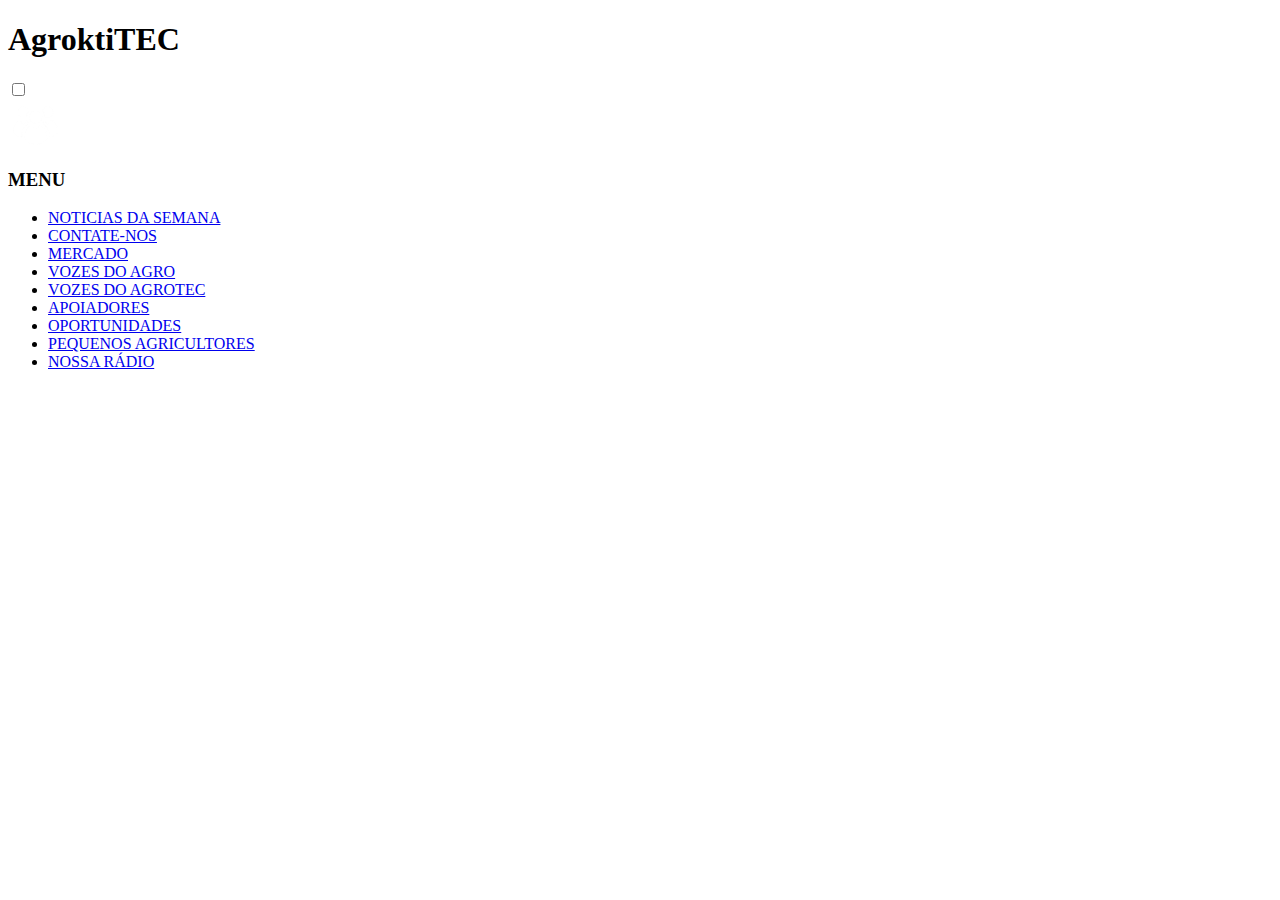
==== destaques.html @ f8306645 "s" ====
<!DOCTYPE html>
<html lang="pr-br">
<head>
    <meta charset="UTF-8">
    <meta name="viewport" content="width=device-width, initial-scale=1.0">
    <title>Destaques</title>
</head>
<body>

    <header>
        <h1>AgroktiTEC</h1>
        <div>
            <input type="checkbox" id="menu" class="caixa">
            <label for="menu">
                <div class="botao">
                   <img class="menu " src="menu.png" alt="imagem de tres pessoas">
                <h3 class="texto">MENU</h3>  
                </div>
            </label>
            <ul class="lista">
                <li class="item-titulo"> <a href="#">NOTICIAS DA SEMANA</a> </li>
                <li class="item"> <a href="#">CONTATE-NOS</a> </li>
                <li class="item"> <a href="#">MERCADO</a> </li>
                <li class="item"> <a href="#">VOZES DO AGRO</a> </li>
                <li class="item"> <a href="#">VOZES DO AGROTEC</a> </li>
                <li class="item"> <a href="#">APOIADORES</a> </li>
                <li class="item"> <a href="#">OPORTUNIDADES</a> </li>
                <li class="item"> <a href="#">PEQUENOS AGRICULTORES</a> </li>
                <li class="item"> <a href="#">NOSSA RÁDIO</a> </li>
            </ul>
        </div>

    </header>
    
</body>
</html>
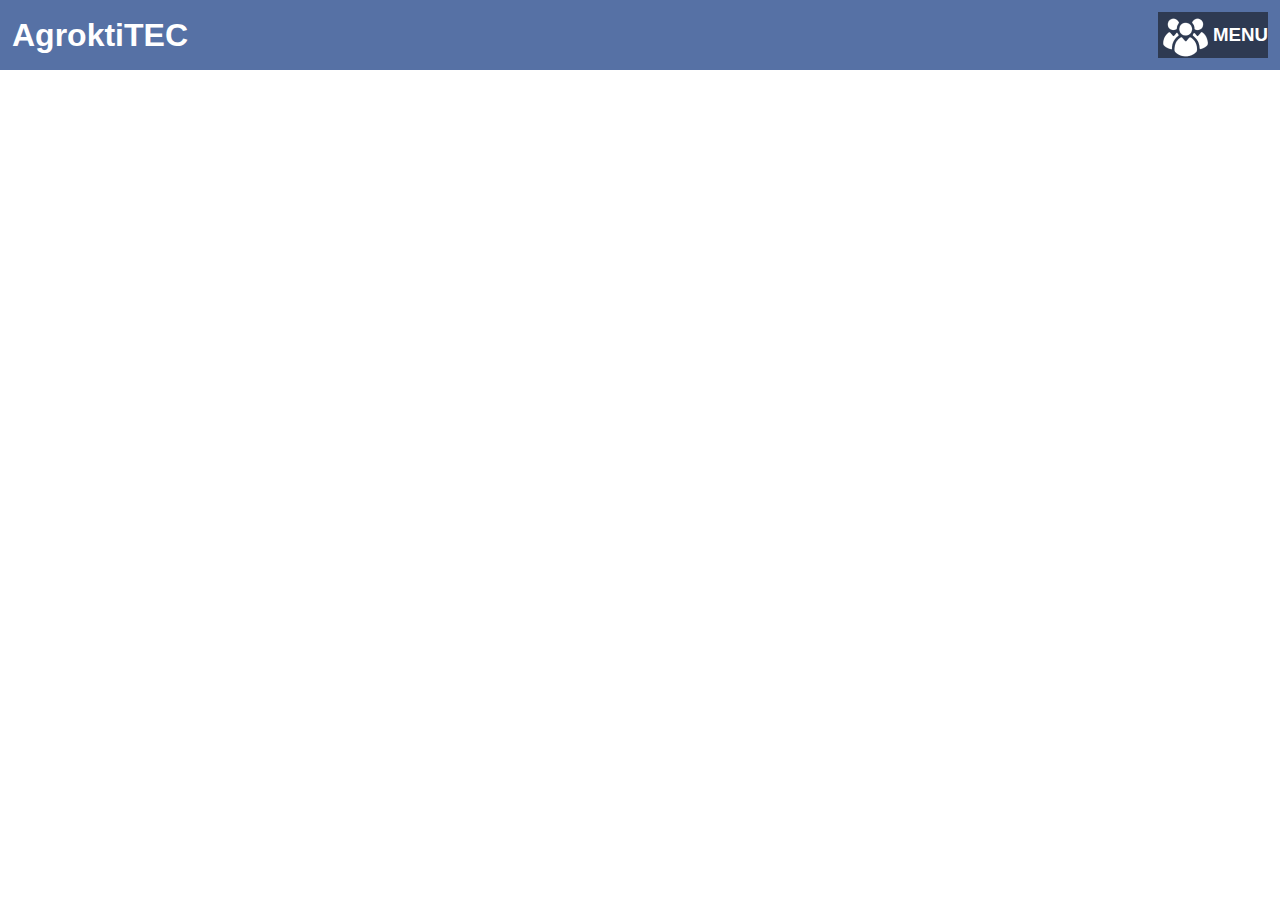
==== commit 35f41c76: "z" ====
--- a/destaques.html
+++ b/destaques.html
@@ -4,7 +4,7 @@
     <meta charset="UTF-8">
     <meta name="viewport" content="width=device-width, initial-scale=1.0">
     <title>Destaques</title>
-</head>
+    <link rel="stylesheet" href="/destaques.css">
 <body>
 
     <header>
@@ -12,21 +12,21 @@
         <div>
             <input type="checkbox" id="menu" class="caixa">
             <label for="menu">
-                <div class="botao">
+                <div class="butao">
                    <img class="menu " src="menu.png" alt="imagem de tres pessoas">
                 <h3 class="texto">MENU</h3>  
                 </div>
             </label>
             <ul class="lista">
-                <li class="item-titulo"> <a href="#">NOTICIAS DA SEMANA</a> </li>
-                <li class="item"> <a href="#">CONTATE-NOS</a> </li>
-                <li class="item"> <a href="#">MERCADO</a> </li>
-                <li class="item"> <a href="#">VOZES DO AGRO</a> </li>
-                <li class="item"> <a href="#">VOZES DO AGROTEC</a> </li>
-                <li class="item"> <a href="#">APOIADORES</a> </li>
-                <li class="item"> <a href="#">OPORTUNIDADES</a> </li>
-                <li class="item"> <a href="#">PEQUENOS AGRICULTORES</a> </li>
-                <li class="item"> <a href="#">NOSSA RÁDIO</a> </li>
+                <li class="itens-titulo"> <a href="#">NOTICIAS DA SEMANA</a> </li>
+                <li class="itens"> <a href="#">CONTATE-NOS</a> </li>
+                <li class="itens"> <a href="#">MERCADO</a> </li>
+                <li class="itens"> <a href="#">VOZES DO AGRO</a> </li>
+                <li class="itens"> <a href="#">VOZES DO AGROTEC</a> </li>
+                <li class="itens"> <a href="#">APOIADORES</a> </li>
+                <li class="itens"> <a href="#">OPORTUNIDADES</a> </li>
+                <li class="itens"> <a href="#">PEQUENOS AGRICULTORES</a> </li>
+                <li class="itens"> <a href="#">NOSSA RÁDIO</a> </li>
             </ul>
         </div>
 
--- a/destaques.css
+++ b/destaques.css
@@ -0,0 +1,82 @@
+* {
+    padding: 0;
+    margin: 0;
+}
+
+:root{
+    --cor-de-fundo: #ffffff;
+    --cor-de-texto: #ffffff;
+    --cor-de-texto-2: #000000;
+    --cor-de-SUB: #9b9b9b;
+    --cor-de-bloco: rgb(209, 208, 208);
+    --cor-destaques: rgb(46, 58, 82);
+    --cor-cabeçalho: #5671A5;
+}
+
+body {
+    background-color: var(--cor-de-fundo);
+    color: var(--cor-de-texto);
+
+    font-family: "Oswald", sans-serif;
+    font-optical-sizing: auto;
+    font-weight: 400;
+    font-style: normal;
+}
+
+header {
+    display: flex;
+    justify-content: space-between;
+    color: var(--cor-de-texto);
+    align-items: center; 
+    padding: 10px 0;
+    background-color: var(--cor-cabeçalho);
+    padding: 12px;
+    position: relative;
+}
+
+ul li{
+    list-style: none;
+}
+
+a{
+    color: var(--cor-de-texto);
+    text-decoration: none;
+}
+
+.texto{
+    color: var(--cor-de-texto);
+}
+
+.lista{
+    display: none;
+    position: absolute;
+    top: 100%;
+    padding: 20px 0;
+    text-align: center;
+    right: 0%;
+}
+
+
+.caixa:checked ~ .lista{
+    display: block;
+}
+
+#menu{
+    display: none;
+}
+
+.itens{
+    padding: 12px 0;
+}
+
+.itens-titulo, .item {
+  padding: 1em;
+  background-color: var(--cor-cabeçalho);
+}
+
+.butao{
+    background-color: var(--cor-destaques);
+    display: flex;
+    align-items: center;
+    
+}